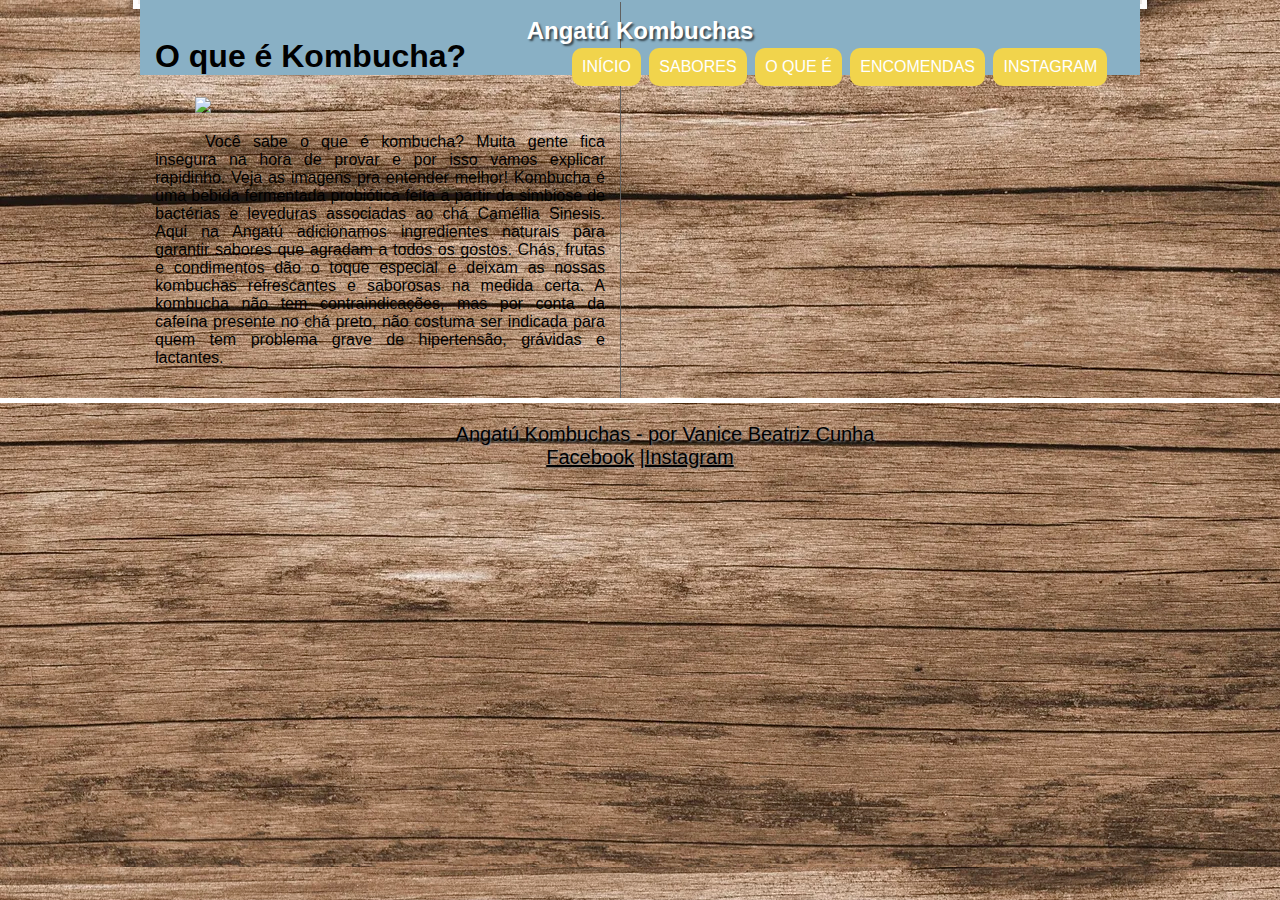
==== oqe.html @ 7d71c20e "tentativa1" ====
<!DOCTYPE html>
<html>
<head>
	<meta charset="utf-8">
	<meta name="viewport" content="width=device-width, initial-scale=1">
	<title>Angatú Kombuchas</title>
	<link rel="stylesheet" type="text/css" href="css/estilo.css"/>
	<link rel="stylesheet" type="text/css" href="css/fotos.css"/>
	<link rel="stylesheet" type="text/css" href="css/sabores.css"/>
</head>
<body>

<div id="interface">
	<div id="iniciosite">
	<header id="cabecalhosabores">
	<h1>Angatú Kombuchas</h1>

<nav id="menu">
	<h1>Menu Principal</h1>
	<ul type="disc">
		<li><a href="index.html">Início</a></li>
		
		<li><a href="sabores.html">Sabores</a></li>

		<li><a href="oqe.html">O que é</a></li>

		<li><a href="https://linktr.ee/angatu.kombuchas" target="_blank">Encomendas</a></li>

		<li><a href="https://www.instagram.com/angatu.kombuchas" target="_blank">Instagram</a></li>
	</ul>
</nav>

	</header>
</div>

<section id="corpo">
	<article id="oq-e">
		<h1>O que é Kombucha?</h1>

		<figure class="foto-oq-e">
			<img src="imagens/oqe1.jpg">
		</figure>

		<p>Você sabe o que é kombucha? Muita gente fica insegura na hora de provar e por isso vamos explicar rapidinho. Veja as imagens pra entender melhor!

		Kombucha é uma bebida fermentada probiótica feita a partir da simbiose de bactérias e leveduras associadas ao chá Caméllia Sinesis. Aqui na Angatú adicionamos ingredientes naturais para garantir sabores que agradam a todos os gostos. Chás, frutas e condimentos dão o toque especial e deixam as nossas kombuchas refrescantes e saborosas na medida certa. 

		A kombucha não tem contraindicações, mas por conta da cafeína presente no chá preto, não costuma ser indicada para quem tem problema grave de hipertensão, grávidas e lactantes.</p>
	</article>
</section></div>
<footer id="rodape">
	<p>
	Angatú Kombuchas - por Vanice Beatriz Cunha</br>
	<a href="https://www.facebook.com/vanice.beatrizcunha" target="_blank">Facebook</a> |<a href="https://www.instagram.com/vanicebeatrizcunha" target="_blank">Instagram</a>
	</p>
</footer>
</div>
</body>
</html>
---- css/estilo.css ----
@charset "UTF-8";
@font-face {
 font-family: 'bottled-it';
 src: url("../fontes/bottled-it.otf");
}
	
body {
	font-family: Arial, sans-serif;
	width: 100%;
	height: 100%;
	margin: 0;
	background: url("../imagens/backgroundfundo.png");
	color: rgba(0, 0, 0, 1.0);

		}

div#interface {
	width: 1000px;
	background-color: rgba(255, 255, 255, 0.85);
	margin: -20px auto 0px auto;
	box-shadow: 0px 0px 10px rgba(0, 0, 0, 0.5);
	padding: 2px;
	border: 5px solid rgba(255, 255, 255, 0.85);
	
}

div#iniciosite{
	margin-bottom: 10px;
	border-bottom: 5px solid rgba(255, 255, 255, 0.85);
}

p {
	text-align: justify; 
	text-indent: 50px;
}


header#cabecalho {
	height: 995px;
	background: url("../imagens/backgroundgrande.png") no-repeat 0px 0px;
	background-size: 100%;
	box-shadow: 0 5px 10px rgba(0, 0, 0, 0.2);
}


header#cabecalho h1 {
	font-family: Arial, sans-serif;
	font-size: 18pt;
	text-align: center;
	color: white;
	text-shadow: 1px 1px 1px rgba(0, 0, 0, 0.6);
	padding: 0px;
	margin-bottom: 0px;
}
div.botaocompre {

    font-family: sans-serif;
    background-color: #81d4fa;
    font-weight: bold;
    margin-right: 200px;
    margin-top: 850px;
    text-align: center;
}

.btn:link,
.btn:visited {
    text-transform: uppercase;
    text-decoration: none;
    padding: 15px 40px;
    display: inline-block;
    border-radius: 100px;
    transition: all .2s;
    position: absolute;
}

.btn:hover {
    transform: translateY(-3px);
    box-shadow: 0 10px 20px rgba(0, 0, 0, 0.2);
}

.btn:active {
    transform: translateY(-1px);
    box-shadow: 0 5px 10px rgba(0, 0, 0, 0.2);
}

.btn-white {
    background-color: #fff;
    color: #777;
}

.btn::after {
    content: "";
    display: inline-block;
    height: 100%;
    width: 100%;
    border-radius: 100px;
    position: absolute;
    top: 0;
    left: 0;
    z-index: -1;
    transition: all .4s;
}

.btn-white::after {
    background-color: #f027b6;
   
}

.btn:hover::after {
    transform: scaleX(1.4) scaleY(1.6);
    opacity: 1;
}

.btn-animated {
    animation: moveInBottom 5s ease-out;
    animation-fill-mode: backwards;
}

@keyframes moveInBottom {
    0% {
        opacity: 0;
        transform: translateY(30px);
    }

    100% {
        opacity: 1;
        transform: translateY(0px);
    }
}

div.sabores{
	background: url("../imagens/backgroundfundo.png")  0px 0px;
	padding: 0px;
}

div.sabores h2{
	font-family: 'bottled-it', sans-serif;
	font-size: 200pt;
	color: rgba(255, 255, 255, 0.7);
	text-align: center;
	text-shadow: 2px 2px 2px rgba(0, 0, 0, 0.6);
	margin-top: -10px;
	margin-bottom: 10px;


}



/* Formatação do menu */

nav#menu ul {
	list-style: none;
	text-transform: uppercase;
	position: absolute;
	top: 20px;
	left: 722px;

}

nav#menu li {
	display: inline-table;
	background-color: #f027b6;
	padding: 10px;
	margin: 2px;
	transition: background-color 1s;
	border-radius: 10px;
}
nav#menu li:hover {
	background-color: #f1d44c;
}

nav#menu h1 {
	display: none;
}

nav#menu a {
	color: white;
	text-decoration: none;
}

nav#menu a:hover {
	color: #ffffff;
}

/* Formatacao do corpo/lateral/rodape/article */

section#corpo {
	display: block;
	width: 450px;
	float: left;
	border-right: 1px solid #606060;
	padding: 15px;
}


aside#lateral {
	display: block;
	width: 350px;
	float: right;
	background-color: #dddddd;
	padding: 10px;
	margin-top: 10px;
	margin-right: 20px;
	box-shadow: 2px 2px 2px rgba(0, 0, 0, 0.5);
}


footer#rodape {
	clear: both;
	border-top: 5px solid white;

}

footer#rodape p {
	text-align: center;
	font-size: 15pt;
	text-shadow: 1px 1px 2px grey;
}

a {
	color: black;
}
 a:hover {
 	color: white;
 }
---- css/fotos.css ----
@charset "UTF-8";

/* Formatação das fotos sabores*/

ul#album-fotos{
	width: 700px;
	margin: auto 110px auto auto;
	padding: 10px;
	overflow: hidden;
	list-style: none;
}

ul#album-fotos li{
	float: left;
	width: 280px;
	height: 280px;
	margin: 5px;
	border: 5px solid rgba(255, 255, 255, 0.7);
	background-color: white;
	box-shadow: 1px 1px 3px rgba(0, 0, 0, 0.4);	
	-webkit-transition: all 0.3s ease-in;
}


ul#album-fotos li span#umsabor {
	float: right;
	margin-right: 100px;
	opacity: 0;
	color: white;
	text-shadow: 2px 2px 2px #000000;
	font-size: 15pt;
	line-height: 280px;
	padding: 20px;

}
ul#album-fotos li span#doissabores {
	float: right;
	margin-right: 50px;
	opacity: 0;
	color: white;
	text-shadow: 2px 2px 2px #000000;
	font-size: 12pt;
	line-height: 280px;
	padding: 20px;

}



ul#album-fotos li:hover span#doissabores{
	opacity: 1;

}
ul#album-fotos li:hover span#umsabor{
	opacity: 1;

}

ul#album-fotos li#uva {
	background: url('../imagens/uva.jpg') no-repeat;
	background-position: 50% 50%; 
	background-size: 400px 400px;
	background-color: white;
}
ul#album-fotos li#uva:hover{
	background-position: 0% 0%;
	background-size: 400px 400px;
}

ul#album-fotos li#maca {
	background: url('../imagens/maca.jpg') no-repeat;
	background-position: 50% 50%; 
	background-size: 400px 400px;
	background-color: white;
}
ul#album-fotos li#maca:hover{
	background-position: 0% 0%;
	background-size: 300px 300px;
}

ul#album-fotos li#pessego{
	background: url('../imagens/pessego.jpg') no-repeat;
	background-position: 50% 50%; 
	background-size: 400px 400px;
	background-color: white;
}
ul#album-fotos li#pessego:hover{
	background-position: 0% 0%;
	background-size: 300px 300px;
}

ul#album-fotos li#gengibre {
	background: url('../imagens/gengibre.jpg') no-repeat;
	background-position: 50% 50%; 
	background-size: 400px 400px;
	background-color: white;
}
ul#album-fotos li#gengibre:hover{
	background-position: 0% 0%;
	background-size: 300px 300px;
}

ul#album-fotos li#morango {
	background: url('../imagens/morango.jpg') no-repeat;
	background-position: 50% 50%; 
	background-size: 400px 400px;
	background-color: white;
}
ul#album-fotos li#morango:hover{
	background-position: 0% 0%;
	background-size: 300px 300px;
}

ul#album-fotos li#morangochocolate {
	background: url('../imagens/morangochocolate.jpg') no-repeat;
	background-position: 50% 50%; 
	background-size: 400px 400px;
	background-color: white;
}
ul#album-fotos li#morangochocolate:hover{
	background-position: 0% 0%;
	background-size: 300px 300px;
}
ul#album-fotos li#morangohortela {
	background: url('../imagens/morangohortela.jpg') no-repeat;
	background-position: 50% 50%; 
	background-size: 400px 400px;
	background-color: white;
}
ul#album-fotos li#morangohortela:hover{
	background-position: 0% 0%;
	background-size: 300px 300px;
}

ul#album-fotos li#hibiscocanela {
	background: url('../imagens/hibiscocanela.jpg') no-repeat;
	background-position: 50% 50%; 
	background-size: 400px 400px;
	background-color: white;
}
ul#album-fotos li#hibiscocanela:hover{
	background-position: 0% 0%;
	background-size: 300px 300px;
}

ul#album-fotos li#abacaxi {
	background: url('../imagens/abacaxi.jpg') no-repeat;
	background-position: 50% 50%; 
	background-size: 400px 400px;
	background-color: white;
}
ul#album-fotos li#abacaxi:hover{
	background-position: 0% 0%;
	background-size: 300px 300px;
}

ul#album-fotos li#tangerina {
	background: url('../imagens/tangerina.jpg') no-repeat;
	background-position: 50% 50%; 
	background-size: 400px 400px;
	background-color: white;
}
ul#album-fotos li#tangerina:hover{
	background-position: 0% 0%;
	background-size: 300px 300px;
}
---- css/sabores.css ----
@charset "UTF-8";
@font-face {
 font-family: 'bottled-it';
 src: url("../fontes/bottled-it.otf");
}


header#cabecalhosabores {
	height: 0px;
	box-shadow: 0 5px 10px rgba(0, 0, 0, 0.2);
}


header#cabecalhosabores h1 {
	font-family: Arial, sans-serif;
	font-size: 18pt;
	text-align: center;
	color: white;
	text-shadow: 2px 2px 2px rgba(0, 0, 0, 0.6);
	padding: 30px;
	margin-top: 0px;
	margin-bottom: 0px;
	background: url("../imagens/fundocor.png")  0px 0px;
}
div.botaocompre {

    font-family: sans-serif;
    background-color: #81d4fa;
    font-weight: bold;
    margin-right: 200px;
    margin-top: 0px;
    text-align: center;
}

.btn:link,
.btn:visited {
    text-transform: uppercase;
    text-decoration: none;
    padding: 15px 40px;
    display: inline-block;
    border-radius: 100px;
    transition: all .2s;
    position: absolute;
}

.btn:hover {
    transform: translateY(-3px);
    box-shadow: 0 10px 20px rgba(0, 0, 0, 0.2);
}

.btn:active {
    transform: translateY(-1px);
    box-shadow: 0 5px 10px rgba(0, 0, 0, 0.2);
}

.btn-white {
    background-color: #fff;
    color: #777;
}

.btn::after {
    content: "";
    display: inline-block;
    height: 100%;
    width: 100%;
    border-radius: 100px;
    position: absolute;
    top: 0;
    left: 0;
    z-index: -1;
    transition: all .4s;
}

.btn-white::after {
    background-color: #f027b6;
   
}

.btn:hover::after {
    transform: scaleX(1.4) scaleY(1.6);
    opacity: 1;
}

.btn-animated {
    animation: moveInBottom 5s ease-out;
    animation-fill-mode: backwards;
}

@keyframes moveInBottom {
    0% {
        opacity: 0;
        transform: translateY(30px);
    }

    100% {
        opacity: 1;
        transform: translateY(0px);
    }
}

div.sabores{
	background: url("../imagens/fundocor.png")  0px 0px;
	padding: 0px;
}

div.sabores h2{
	font-family: 'bottled-it', sans-serif;
	font-size: 180pt;
	color: rgba(255, 255, 255, 0.7);
	text-align: center;
	text-shadow: 2px 2px 2px rgba(0, 0, 0, 0.6);
	margin-top: 70px;
	margin-bottom: -40px;

}



/* Formatação do menu */

nav#menu ul {
	list-style: none;
	text-transform: uppercase;
	position: absolute;
	top: 30px;
	left: 530px;

}

nav#menu li {
	display: inline-table;
	background-color: #f1d44c;
	padding: 10px;
	margin: 2px;
	transition: background-color 1s;
	border-radius: 10px;
}
nav#menu li:hover {
	background-color: rgba(255, 255, 255, 0.85);
}

nav#menu h1 {
	display: none;
}

nav#menu a {
	color: #ffffff;
	text-decoration: none;
}

nav#menu a:hover {
	color: #606060;
	
}

/* Formatacao do corpo/lateral/rodape/article */

section#corpo {
	display: block;
	width: 450px;
	float: left;
	border-right: 1px solid #606060;
	padding: 15px;
}


aside#lateral {
	display: block;
	width: 350px;
	float: right;
	background-color: #dddddd;
	padding: 10px;
	margin-top: 10px;
	margin-right: 20px;
	box-shadow: 2px 2px 2px rgba(0, 0, 0, 0.5);
}


footer#rodape {
	clear: both;
	border-top: 5px solid white;

}

footer#rodape p {
	text-align: center;
	font-size: 15pt;
	text-shadow: 1px 1px 2px grey;
}

a {
	color: black;
}
 a:hover {
 	color: white;
 }
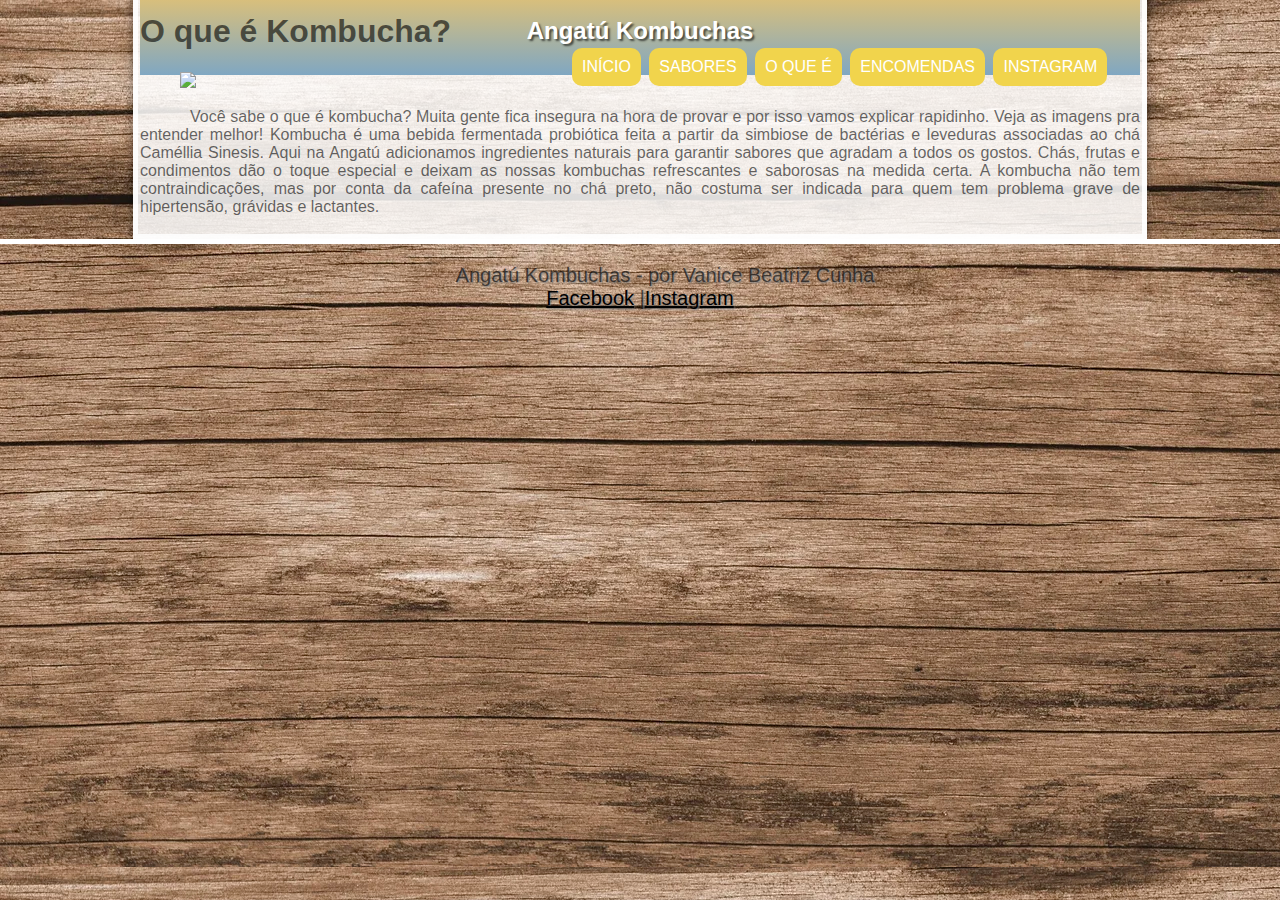
==== commit a8928dab: "criacaopagoqe" ====
--- a/oqe.html
+++ b/oqe.html
@@ -33,7 +33,7 @@
 	</header>
 </div>
 
-<section id="corpo">
+<section id="oqe">
 	<article id="oq-e">
 		<h1>O que é Kombucha?</h1>
 
--- a/css/estilo.css
+++ b/css/estilo.css
@@ -10,7 +10,7 @@
 	height: 100%;
 	margin: 0;
 	background: url("../imagens/backgroundfundo.png");
-	color: rgba(0, 0, 0, 1.0);
+	color: rgba(0, 0, 0, 0.6);
 
 		}
 
@@ -35,7 +35,7 @@
 }
 
 
-header#cabecalho {
+header#cabecalhoindex {
 	height: 995px;
 	background: url("../imagens/backgroundgrande.png") no-repeat 0px 0px;
 	background-size: 100%;
@@ -43,13 +43,14 @@
 }
 
 
-header#cabecalho h1 {
+header#cabecalhoindex h1 {
 	font-family: Arial, sans-serif;
 	font-size: 18pt;
 	text-align: center;
 	color: white;
 	text-shadow: 1px 1px 1px rgba(0, 0, 0, 0.6);
-	padding: 0px;
+	padding: 30px;
+	margin-top: 0px;
 	margin-bottom: 0px;
 }
 div.botaocompre {
@@ -149,25 +150,26 @@
 
 /* Formatação do menu */
 
+
 nav#menu ul {
 	list-style: none;
 	text-transform: uppercase;
 	position: absolute;
-	top: 20px;
-	left: 722px;
+	top: 30px;
+	left: 530px;
 
 }
 
 nav#menu li {
 	display: inline-table;
-	background-color: #f027b6;
+	background-color: #f1d44c;
 	padding: 10px;
 	margin: 2px;
 	transition: background-color 1s;
 	border-radius: 10px;
 }
 nav#menu li:hover {
-	background-color: #f1d44c;
+	background-color: rgba(255, 255, 255, 0.85);
 }
 
 nav#menu h1 {
@@ -175,35 +177,15 @@
 }
 
 nav#menu a {
-	color: white;
+	color: #ffffff;
 	text-decoration: none;
 }
 
 nav#menu a:hover {
-	color: #ffffff;
-}
-
-/* Formatacao do corpo/lateral/rodape/article */
-
-section#corpo {
-	display: block;
-	width: 450px;
-	float: left;
-	border-right: 1px solid #606060;
-	padding: 15px;
-}
-
-
-aside#lateral {
-	display: block;
-	width: 350px;
-	float: right;
-	background-color: #dddddd;
-	padding: 10px;
-	margin-top: 10px;
-	margin-right: 20px;
-	box-shadow: 2px 2px 2px rgba(0, 0, 0, 0.5);
-}
+	color: #606060;
+	
+}
+/* Formatacao do rodape*/
 
 
 footer#rodape {
--- a/css/sabores.css
+++ b/css/sabores.css
@@ -1,7 +1,7 @@
 @charset "UTF-8";
 @font-face {
- font-family: 'bottled-it';
- src: url("../fontes/bottled-it.otf");
+ font-family: 'fonte2';
+ src: url("../fontes/fonte2.otf");
 }
 
 
@@ -20,7 +20,8 @@
 	padding: 30px;
 	margin-top: 0px;
 	margin-bottom: 0px;
-	background: url("../imagens/fundocor.png")  0px 0px;
+	background: rgb(128,167,194);
+	background: linear-gradient(0deg, rgba(128,167,194,1) 0%, rgba(231,195,112,1) 100%);
 }
 div.botaocompre {
 
@@ -99,18 +100,19 @@
 }
 
 div.sabores{
-	background: url("../imagens/fundocor.png")  0px 0px;
+	background: rgb(231,195,112);
+	background: linear-gradient(0deg, rgba(231,195,112,1) 0%, rgba(128,167,194,1) 100%);
 	padding: 0px;
 }
 
 div.sabores h2{
-	font-family: 'bottled-it', sans-serif;
-	font-size: 180pt;
-	color: rgba(255, 255, 255, 0.7);
+	font-family: 'fonte2', sans-serif;
+	font-size: 150pt;
+	color: rgba(255, 255, 255, 1.0);
 	text-align: center;
-	text-shadow: 2px 2px 2px rgba(0, 0, 0, 0.6);
-	margin-top: 70px;
-	margin-bottom: -40px;
+	text-shadow: 5px 5px 5px rgba(0, 0, 0, 0.2);
+	margin-top: 80px;
+	margin-bottom: -70px;
 
 }
 
@@ -153,28 +155,7 @@
 	
 }
 
-/* Formatacao do corpo/lateral/rodape/article */
-
-section#corpo {
-	display: block;
-	width: 450px;
-	float: left;
-	border-right: 1px solid #606060;
-	padding: 15px;
-}
-
-
-aside#lateral {
-	display: block;
-	width: 350px;
-	float: right;
-	background-color: #dddddd;
-	padding: 10px;
-	margin-top: 10px;
-	margin-right: 20px;
-	box-shadow: 2px 2px 2px rgba(0, 0, 0, 0.5);
-}
-
+/* Formatacao do rodape */
 
 footer#rodape {
 	clear: both;
